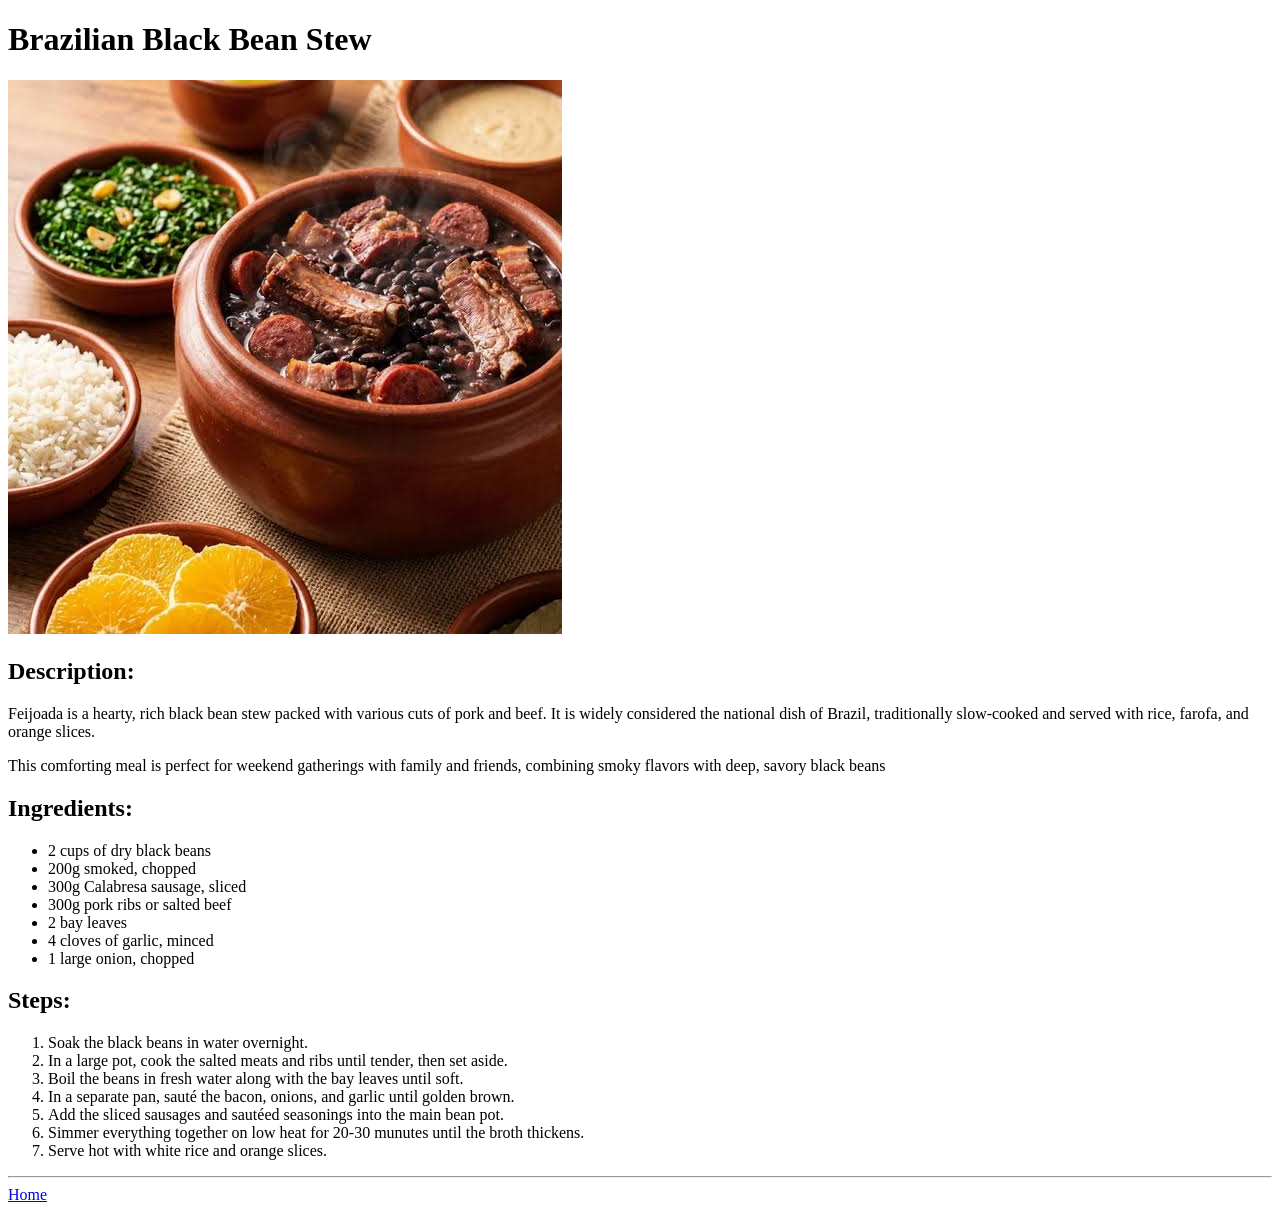
==== recipes/brazilianBlackBeanStew.html @ 5fbb0dd1 "Complete feijoada recipe with image" ====
<!DOCTYPE html>
<html lang="en">
<head>
    <meta charset="UTF-8">
    <meta name="viewport" content="width=device-width, initial-scale=1.0">
    <title>Brazilian Black Bean Stew (Feijoada)</title>
</head>
<body>
    <h1>Brazilian Black Bean Stew</h1>
    
    <img src="../images/feijoada.jpg" alt="A delicious Brazlian Feijoada">

    <h2>Description:</h2>
    <p>Feijoada is a hearty, rich black bean stew packed with various cuts of pork and beef. It is widely considered the national dish of Brazil, traditionally slow-cooked and served with rice, farofa, and orange slices.</p>
    <p>This comforting meal is perfect for weekend gatherings with family and friends, combining smoky flavors with deep, savory black beans</p>
    
    <h2>Ingredients:</h2>
    <ul>
        <li>2 cups of dry black beans</li>
        <li>200g smoked, chopped</li>
        <li>300g Calabresa sausage, sliced</li>
        <li>300g pork ribs or salted beef</li>
        <li>2 bay leaves</li>
        <li>4 cloves of garlic, minced</li>
        <li>1 large onion, chopped</li>
    </ul>

    <h2>Steps:</h2>
    <ol>
        <li>Soak the black beans in water overnight.</li>
        <li>In a large pot, cook the salted meats and ribs until tender, then set aside.</li>
        <li>Boil the beans in fresh water along with the bay leaves until soft.</li>
        <li>In a separate pan, sauté the bacon, onions, and garlic until golden brown.</li>
        <li>Add the sliced sausages and sautéed seasonings into the main bean pot.</li>
        <li>Simmer everything together on low heat for 20-30 munutes until the broth thickens.</li>
        <li>Serve hot with white rice and orange slices.</li>
    </ol>

    <hr>
    <a href="../index.html">Home</a>
</body>
</html>
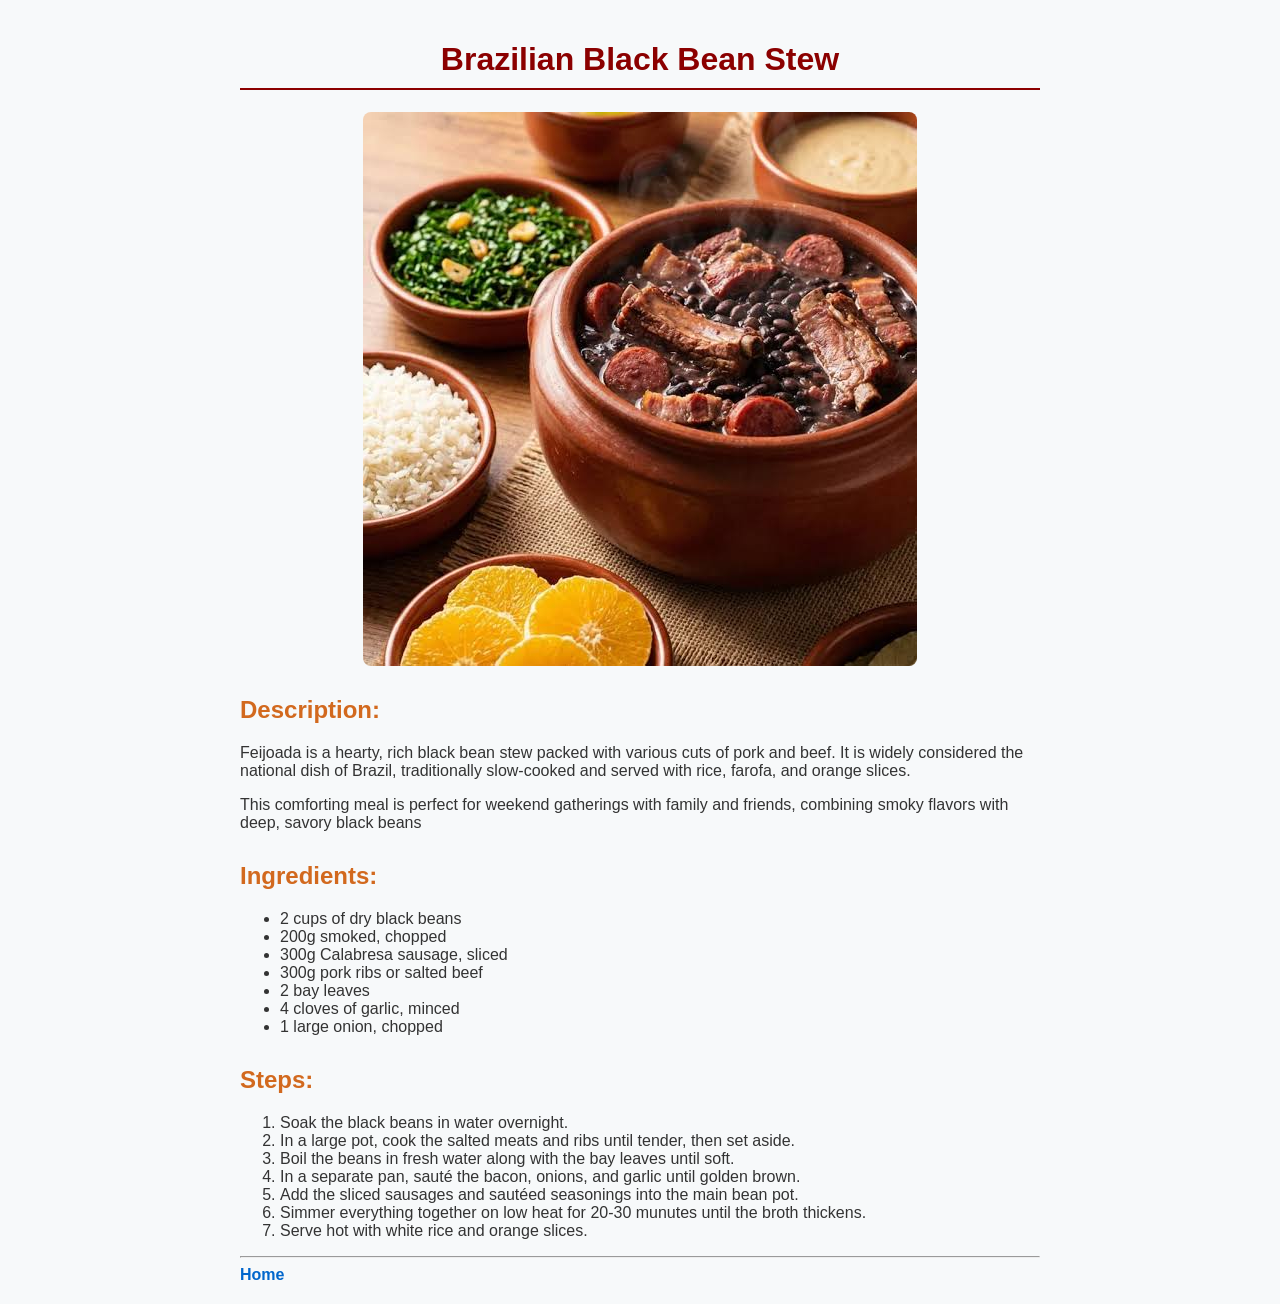
==== commit 878b3a88: "Add external CSS styling to home and recipe pages" ====
--- a/recipes/brazilianBlackBeanStew.html
+++ b/recipes/brazilianBlackBeanStew.html
@@ -4,6 +4,7 @@
     <meta charset="UTF-8">
     <meta name="viewport" content="width=device-width, initial-scale=1.0">
     <title>Brazilian Black Bean Stew (Feijoada)</title>
+    <link rel="stylesheet" href="../css/styles.css">
 </head>
 <body>
     <h1>Brazilian Black Bean Stew</h1>
--- a/css/styles.css
+++ b/css/styles.css
@@ -0,0 +1,38 @@
+body {
+    background-color: #f7f9fa;
+    font-family: Arial, Helvetica, sans-serif;
+    color: #333333;
+    max-width: 800px;
+    margin: 0 auto;
+    padding: 20px;
+}
+
+h1 {
+    color: #8b0000;
+    text-align: center;
+    border-bottom: 2px solid #8b0000;
+    padding-bottom: 10px;
+}
+
+h2 {
+    color: #d2691e;
+    margin-top: 30px;
+}
+
+img {
+    display: block;
+    max-width: 100%;
+    height: auto;
+    border-radius: 8px;
+    margin: 20px auto;
+}
+
+a {
+    color: #0066cc;
+    text-decoration: none;
+    font-weight: bold;
+}
+
+a:hover {
+    text-decoration: underline;
+}
